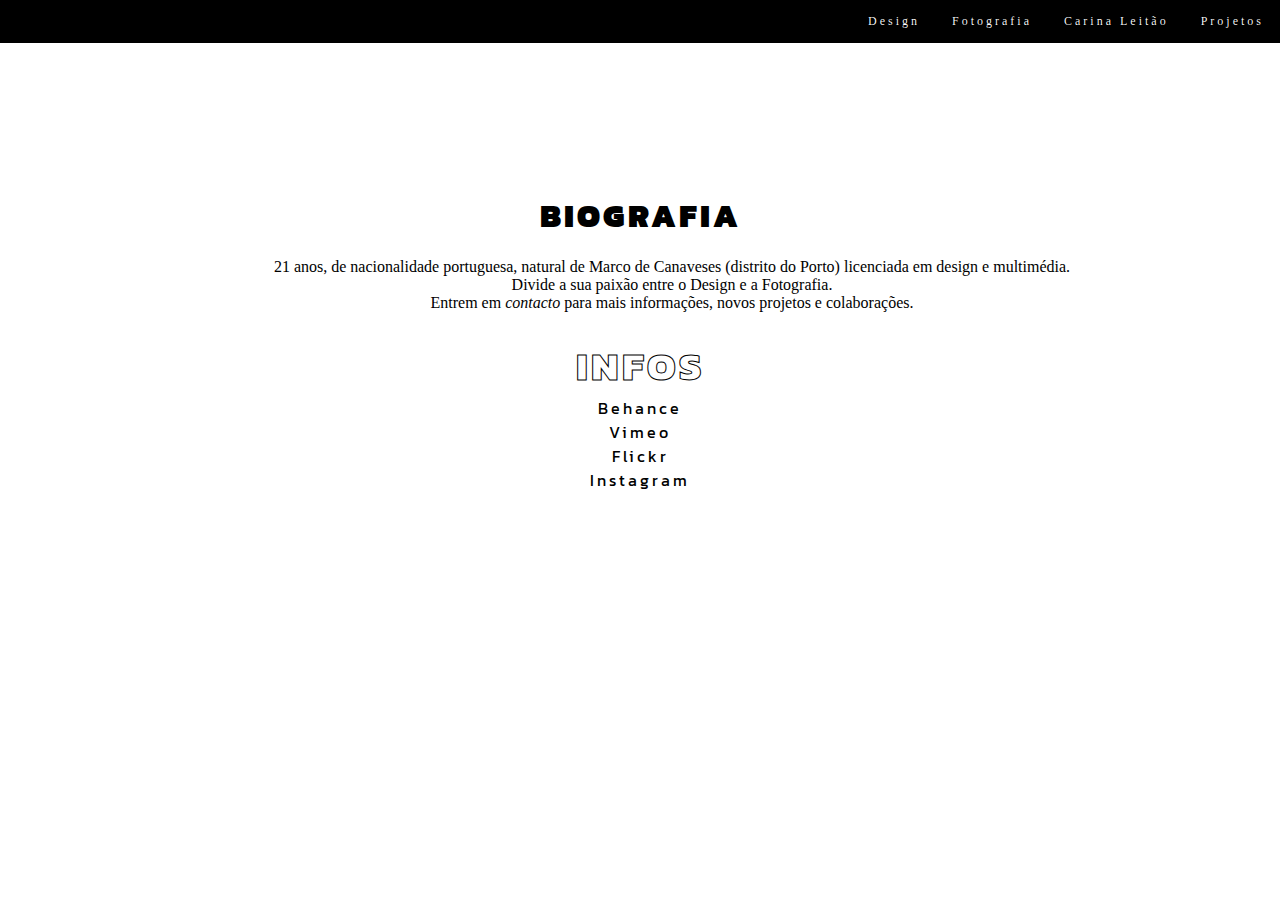
==== about.html @ 98f721ec "teste" ====
<!doctype html>
<html lang="en-US">
<head>
<meta charset="utf-8">
<meta http-equiv="X-UA-Compatible" content="IE=edge">
<meta name="viewport" content="width=device-width, initial-scale=1">
<title>About</title>
<link href="main.css" rel="stylesheet" type="text/css">
<link href="https://fonts.googleapis.com/css?family=Kanit:800,900" rel="stylesheet">
<link rel="stylesheet" href="https://cdnjs.cloudflare.com/ajax/libs/font-awesome/4.7.0/css/font-awesome.min.css">
</head>

<header>
	<div class="topnav" id="myTopnav">
  <a href="index.html" class="active">Projetos</a>
  <a href="about.html">Carina Leitão</a>
  <a href="fotografia_dna.html">Fotografia</a>
  <a href="design_requiem.html">Design</a>
  <a href="javascript:void(0);" class="icon" onclick="myFunction()">
    <i class="fa fa-bars"></i>
  </a>
</div>
</header>

<body>
<div id=biografia >
  <h3 class="titulo titlephoto"> BIOGRAFIA </h3>
  <p class="descricao" ><br> 21 anos, de nacionalidade portuguesa, natural de Marco de Canaveses (distrito do Porto) licenciada em design e multimédia.<br>Divide a sua paixão entre o Design e a Fotografia.<br>
    Entrem em <a href="aniracleitaoc@gmail.com"class="mail" >contacto</a> para mais informações, novos projetos e colaborações.</p>
  <br>
  
  <h2 class="sub"> INFOS </h2>
  <p class="contactos"><a href="https://www.behance.net/carina_leito" target="_blank">Behance</a> <br>
    <a href="https://vimeo.com/carinaninguem" target="_blank">Vimeo</a> <br>
    <a href="https://www.flickr.com" target="_blank"  >Flickr</a> <br>
    <a href="https://www.instagram.com/carinaninguem/?hl=pt" target="_blank">Instagram</a> </p>
</div>

<script>
function myFunction() {
    var x = document.getElementById("myTopnav");
    if (x.className === "topnav") {
        x.className += " responsive";
    } else {
        x.className = "topnav";
    }
}
	</script>

</body>
</html>
---- main.css ----
@charset "UTF-8";
* {
	margin: 0;
	padding : 0;
}
body {
	font-family: 'Kanit', sans-serif;
	background-color: #FFFFFF;
	letter-spacing: 3px;
}

.topnav {
   	font-family: "HK Grotesk SemiBold";
	background-color: #FFFFFF;
	mix-blend-mode: exclusion;
	overflow: hidden;
	position: fixed; /* Set the navbar to fixed position */
	top: 0; /* Position the navbar at the top of the page */
	width: 100%;
}

/* Style the links inside the navigation bar */
.topnav a {
  float: right;
	display: block;
	color: #000000;
	text-align: center;
	padding: 14px 16px;
	text-decoration: none;
	font-size: 12px;
}

/* Change the color of links on hover */
.topnav a:hover {
   mix-blend-mode: exclusion;
	color: black;
}

/* Add an active class to highlight the current page */
.active {
    color: white;
}

/* Hide the link that should open and close the topnav on small screens */
.topnav .icon {
    display: none;
}

ul li {
	display: inline;
	margin: 20px;
	text-align: center;
}
ul {
	text-align: center;
	margin-top: 65px;
}

.titlephoto:hover:after {
    content: url(IMAGENS/ok.jpg);
    display: block;
    position: absolute;
    left: 123px; 
    top: -20px; 
	transform: scale(.7);
}

#reflect {
	-ms-transform: scale(-1); /* IE 9 */
	-webkit-transform: scale(-1); /* Safari 3-8 */
	transform: scale(-1);
	position: absolute;
	bottom: 65px;
	left: 1%;
	right: 1%;
}
#rotate {

	position: fixed;
  transform:  translateX(50%) translateY(-50%) rotate(-90deg);
	top: 50%;
	right: 300px;
	z-index: 5;
	
		
}

#listagem {
	display: none;
	position: absolute;
	width: 60%;
	left: 20%;
	right: 20%;
	top: 50%;
	transform: translateY(-50%);
	font-size: 1vw;
}
.fotografia {
	width: 30%;
	margin-left: 22%;
	margin-right: 3%;
	text-align: center;
	float: left;
}
.design {
	width: 30%;
	margin-left: auto;
	margin-right: auto;
	text-align: center;
	float: left;
}

#projeto {
	
	position: fixed;
	transform:  translateX(-50%) translateY(-50%) rotate(-90deg);
	top: 50%;
	left: 300px;
	font-size: 180%;	
	z-index: 5;
}

.mail:hover {
	color: #FFFFFF;
	-webkit-text-stroke: 0.5px black;
}

.mail{
	font-style: oblique;
}
.titulo:hover {
	color: #FFFFFF;
	-webkit-text-stroke: 1px black;
}
.sub:hover {
	color: #000000;
}
#biografia {
	text-align: center;
	margin-top: 15%;
}
a {
	text-decoration: none;
	color: inherit;
}
.descricao {
	font-family: 'HK Grotesk SemiBold';
	font-size: 100%;
	margin-left: 5%;
	text-align: center;
	letter-spacing: 0px;
}
.contactos {
	text-align: center;
}
.titlephoto{
	font-size: 200%;
	font-weight: 900;
	color: #000000;
}

.titulo {
	font-size: 200%;
	font-weight: 900;
	color: #000000;
}
.sub {
	font-size: 250%;
	font-weight: 800;
	color: #FFFFFF;
	-webkit-text-stroke: 1px black;
}

/* When the screen is less than 600 pixels wide, hide all links, except for the first one ("Home"). Show the link that contains should open and close the topnav (.icon) */
@media screen and (max-width: 600px) {
  .topnav a:not(:first-child) {display: none;}
  .topnav a.icon {
    float: right;
    display: block;
  }
}

/* The "responsive" class is added to the topnav with JavaScript when the user clicks on the icon. This class makes the topnav look good on small screens (display the links vertically instead of horizontally) */
@media screen and (max-width: 600px) {
  .topnav.responsive {position: relative;}
  .topnav.responsive a.icon {
    position: absolute;
    right: 0;
    top: 0;
  }
  .topnav.responsive a {
    float: none;
    display: block;
    text-align: center;
  }
	.descricao{
		text-align: center;
		font-size: 80%;
		margin-right: 5%;
	}
	
	.titlephoto:hover:after {
	content: url(IMAGENS/ok.jpg);
	display: block;
	position: absolute;
	left: 1%;
	top: -8%;
	transform: scale(0.5);
}
}
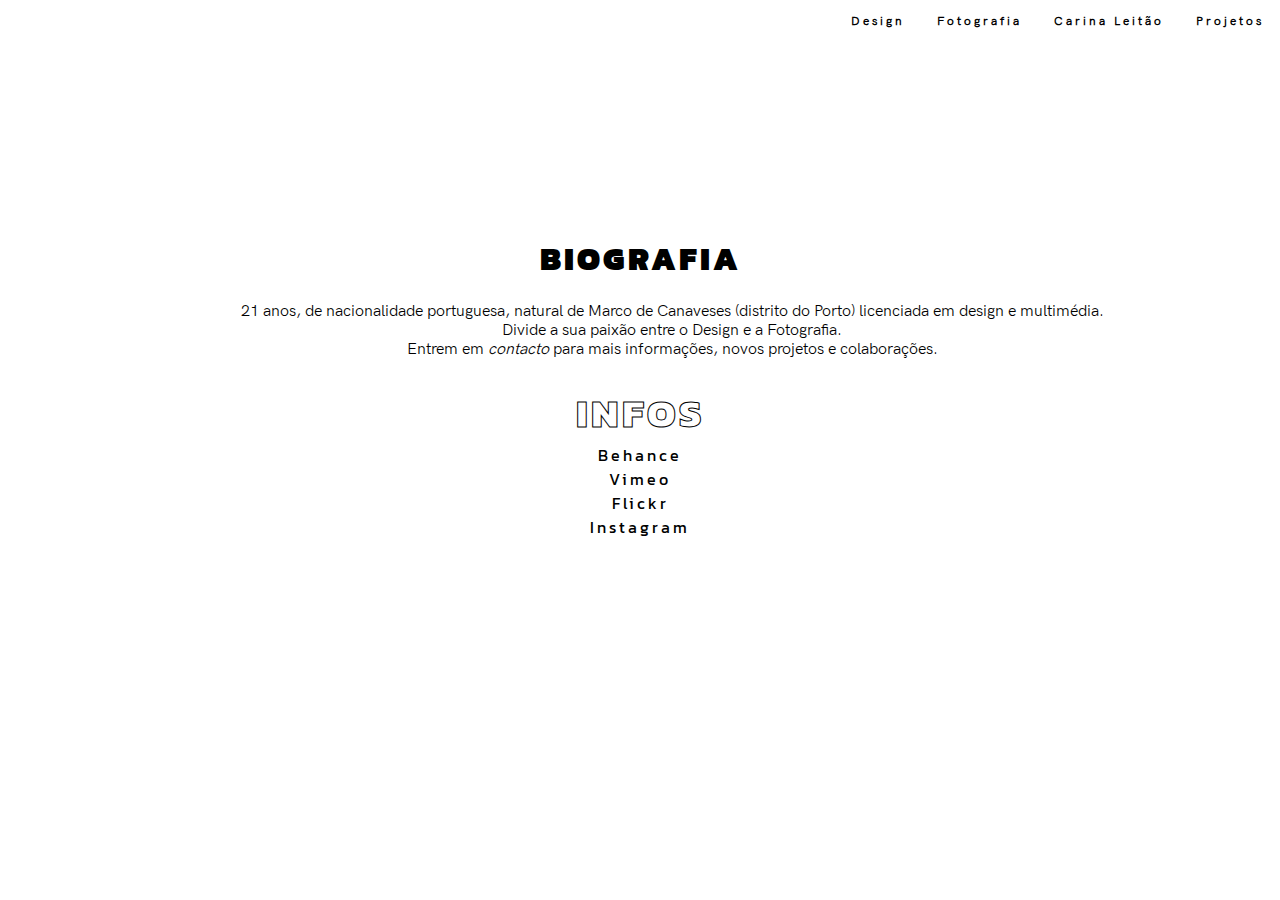
==== commit 6565af23: "flikr link update" ====
--- a/about.html
+++ b/about.html
@@ -26,13 +26,13 @@
 <div id=biografia >
   <h3 class="titulo titlephoto"> BIOGRAFIA </h3>
   <p class="descricao" ><br> 21 anos, de nacionalidade portuguesa, natural de Marco de Canaveses (distrito do Porto) licenciada em design e multimédia.<br>Divide a sua paixão entre o Design e a Fotografia.<br>
-    Entrem em <a href="aniracleitaoc@gmail.com"class="mail" >contacto</a> para mais informações, novos projetos e colaborações.</p>
+    Entrem em <a href="aniracleitaoc@gmail.com" class="mail" >contacto</a> para mais informações, novos projetos e colaborações.</p>
   <br>
-  
+
   <h2 class="sub"> INFOS </h2>
   <p class="contactos"><a href="https://www.behance.net/carina_leito" target="_blank">Behance</a> <br>
     <a href="https://vimeo.com/carinaninguem" target="_blank">Vimeo</a> <br>
-    <a href="https://www.flickr.com" target="_blank"  >Flickr</a> <br>
+    <a href=" https://www.flickr.com/photos/140023432@N04/" target="_blank"  >Flickr</a> <br>
     <a href="https://www.instagram.com/carinaninguem/?hl=pt" target="_blank">Instagram</a> </p>
 </div>
 
--- a/main.css
+++ b/main.css
@@ -1,4 +1,10 @@
 @charset "UTF-8";
+
+@font-face {
+    font-family: HK Grotesk SemiBold;
+    src: url(HKGrotesk-Regular.ttf);
+}
+
 * {
 	margin: 0;
 	padding : 0;
@@ -10,30 +16,27 @@
 }
 
 .topnav {
-   	font-family: "HK Grotesk SemiBold";
-	background-color: #FFFFFF;
-	mix-blend-mode: exclusion;
-	overflow: hidden;
-	position: fixed; /* Set the navbar to fixed position */
-	top: 0; /* Position the navbar at the top of the page */
-	width: 100%;
+    background-color: #FFFFFF;
+    overflow: hidden;
+    font-weight: 600;
+    font-family: HK Grotesk SemiBold;
 }
 
 /* Style the links inside the navigation bar */
 .topnav a {
-  float: right;
-	display: block;
-	color: #000000;
-	text-align: center;
-	padding: 14px 16px;
-	text-decoration: none;
-	font-size: 12px;
+    float: right;
+    display: block;
+    color: #000000;
+    text-align: center;
+    padding: 14px 16px;
+    text-decoration: none;
+    font-size: 12px;
 }
 
 /* Change the color of links on hover */
 .topnav a:hover {
-   mix-blend-mode: exclusion;
-	color: black;
+    mix-blend-mode: exclusion;
+    color: black;
 }
 
 /* Add an active class to highlight the current page */
@@ -60,9 +63,9 @@
     content: url(IMAGENS/ok.jpg);
     display: block;
     position: absolute;
-    left: 123px; 
-    top: -20px; 
-	transform: scale(.7);
+    left:-10%;
+    top: -90%;
+	  transform: scale(0.28);
 }
 
 #reflect {
@@ -76,13 +79,13 @@
 }
 #rotate {
 
-	position: fixed;
-  transform:  translateX(50%) translateY(-50%) rotate(-90deg);
-	top: 50%;
-	right: 300px;
-	z-index: 5;
-	
-		
+  position: fixed;
+  transform: translateX(50%) translateY(-50%) rotate(90deg);
+  top: 50%;
+  right: 300px;
+  z-index: 5;
+
+
 }
 
 #listagem {
@@ -111,12 +114,12 @@
 }
 
 #projeto {
-	
+
 	position: fixed;
 	transform:  translateX(-50%) translateY(-50%) rotate(-90deg);
 	top: 50%;
 	left: 300px;
-	font-size: 180%;	
+	font-size: 180%;
 	z-index: 5;
 }
 
@@ -144,12 +147,15 @@
 	color: inherit;
 }
 .descricao {
-	font-family: 'HK Grotesk SemiBold';
+	font-family: HK Grotesk SemiBold;
 	font-size: 100%;
 	margin-left: 5%;
 	text-align: center;
 	letter-spacing: 0px;
 }
+
+
+
 .contactos {
 	text-align: center;
 }
@@ -198,7 +204,7 @@
 		font-size: 80%;
 		margin-right: 5%;
 	}
-	
+
 	.titlephoto:hover:after {
 	content: url(IMAGENS/ok.jpg);
 	display: block;
